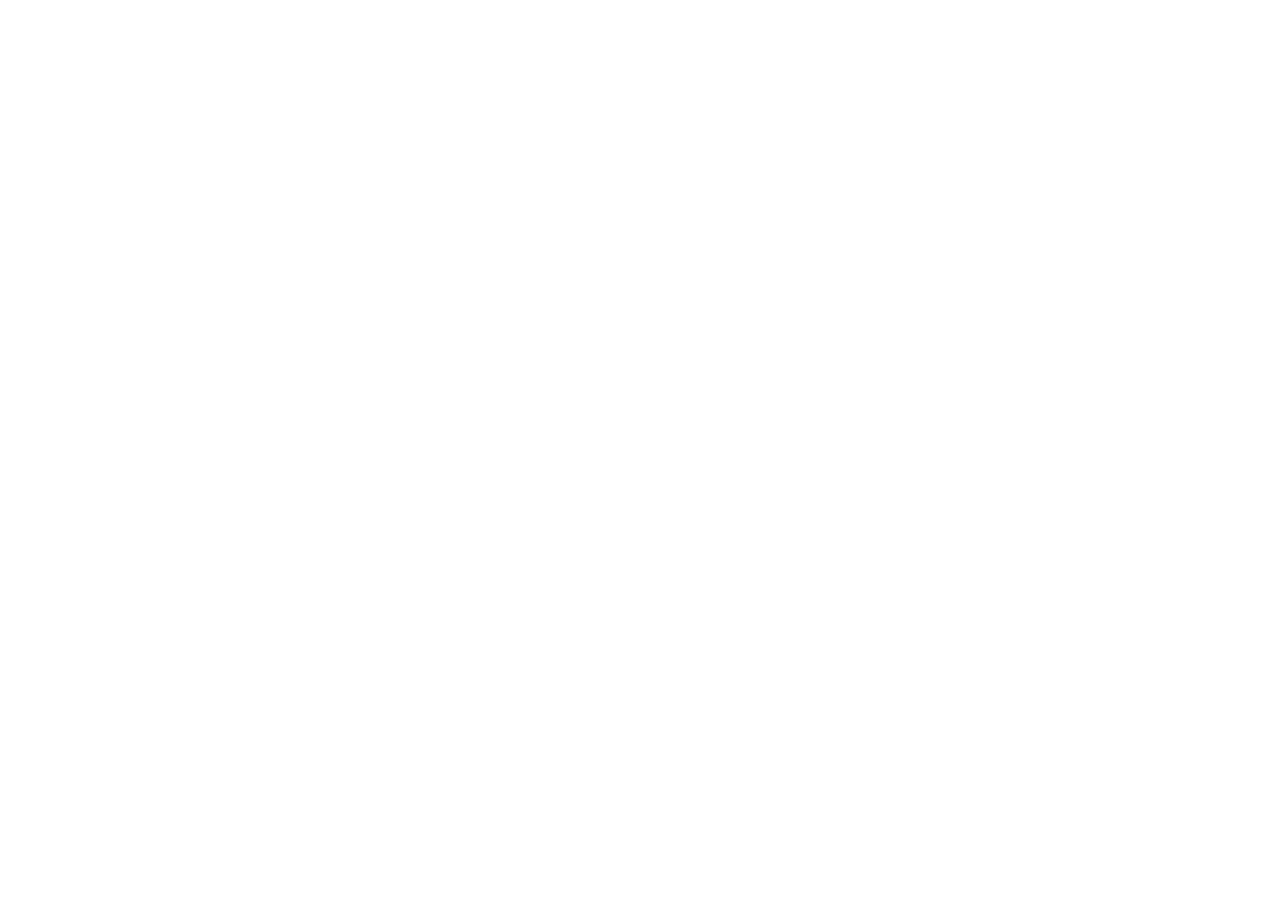
==== index.html @ 20aaddd3 "Create index.html" ====
<!DOCTYPE html>
<html lang="en">
<head>
    <meta charset="UTF-8">
    <meta name="viewport" content="width=device-width, initial-scale=1.0">
    <title>Project</title>
</head>
<body>
    
</body>
</html>
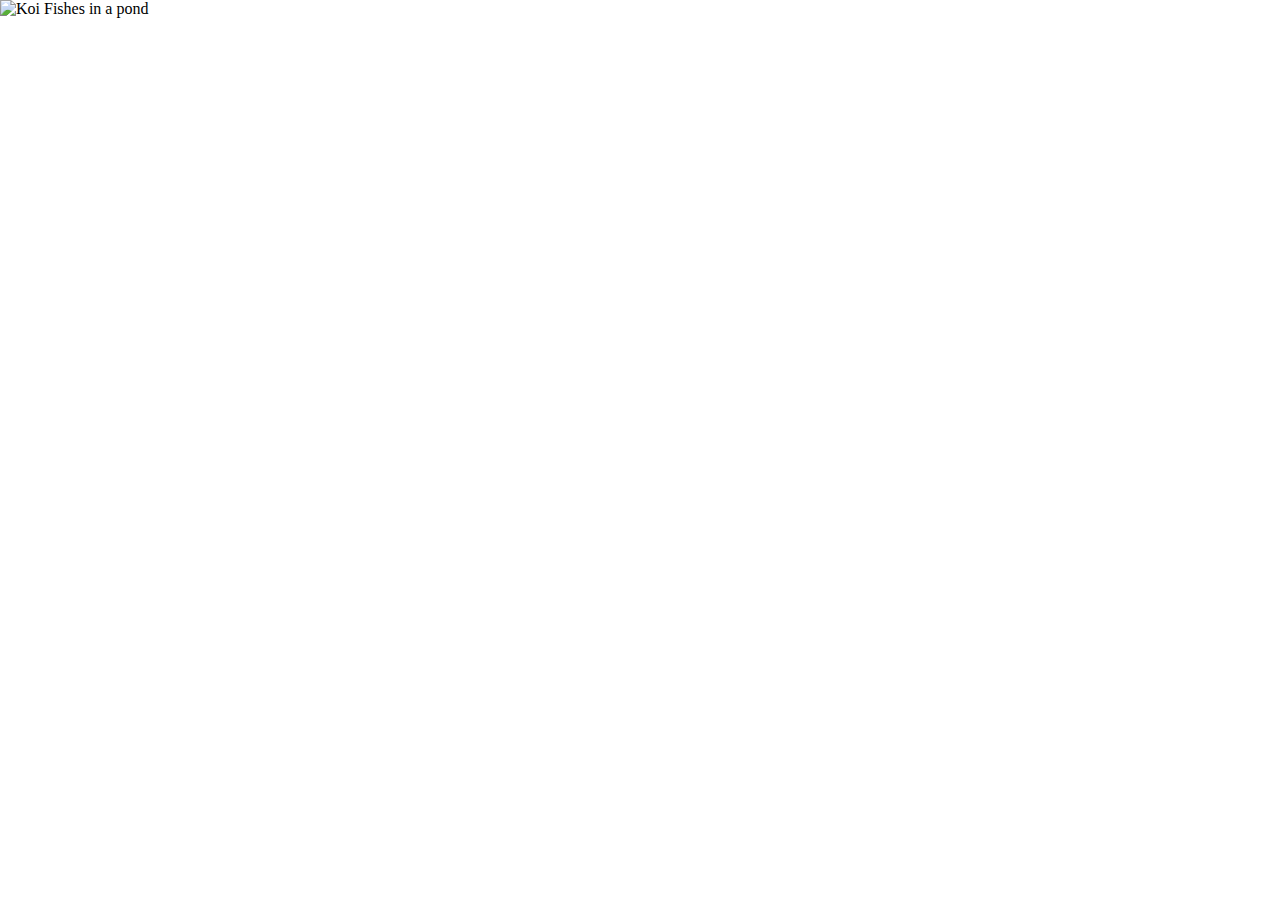
==== commit 254453c8: "Added photos and also added more to index" ====
--- a/index.html
+++ b/index.html
@@ -3,9 +3,10 @@
 <head>
     <meta charset="UTF-8">
     <meta name="viewport" content="width=device-width, initial-scale=1.0">
+    <link rel="stylesheet" href="style.css">
     <title>Project</title>
 </head>
 <body>
-    
+    <img id="Koi" src="Koi_Fishes.jpg" alt="Koi Fishes in a pond">
 </body>
 </html>--- a/style.css
+++ b/style.css
@@ -0,0 +1,9 @@
+body {
+    margin: 0%;
+}
+
+#Koi {
+    display: flex;
+    width: 100%;
+    height: 50vh;
+}
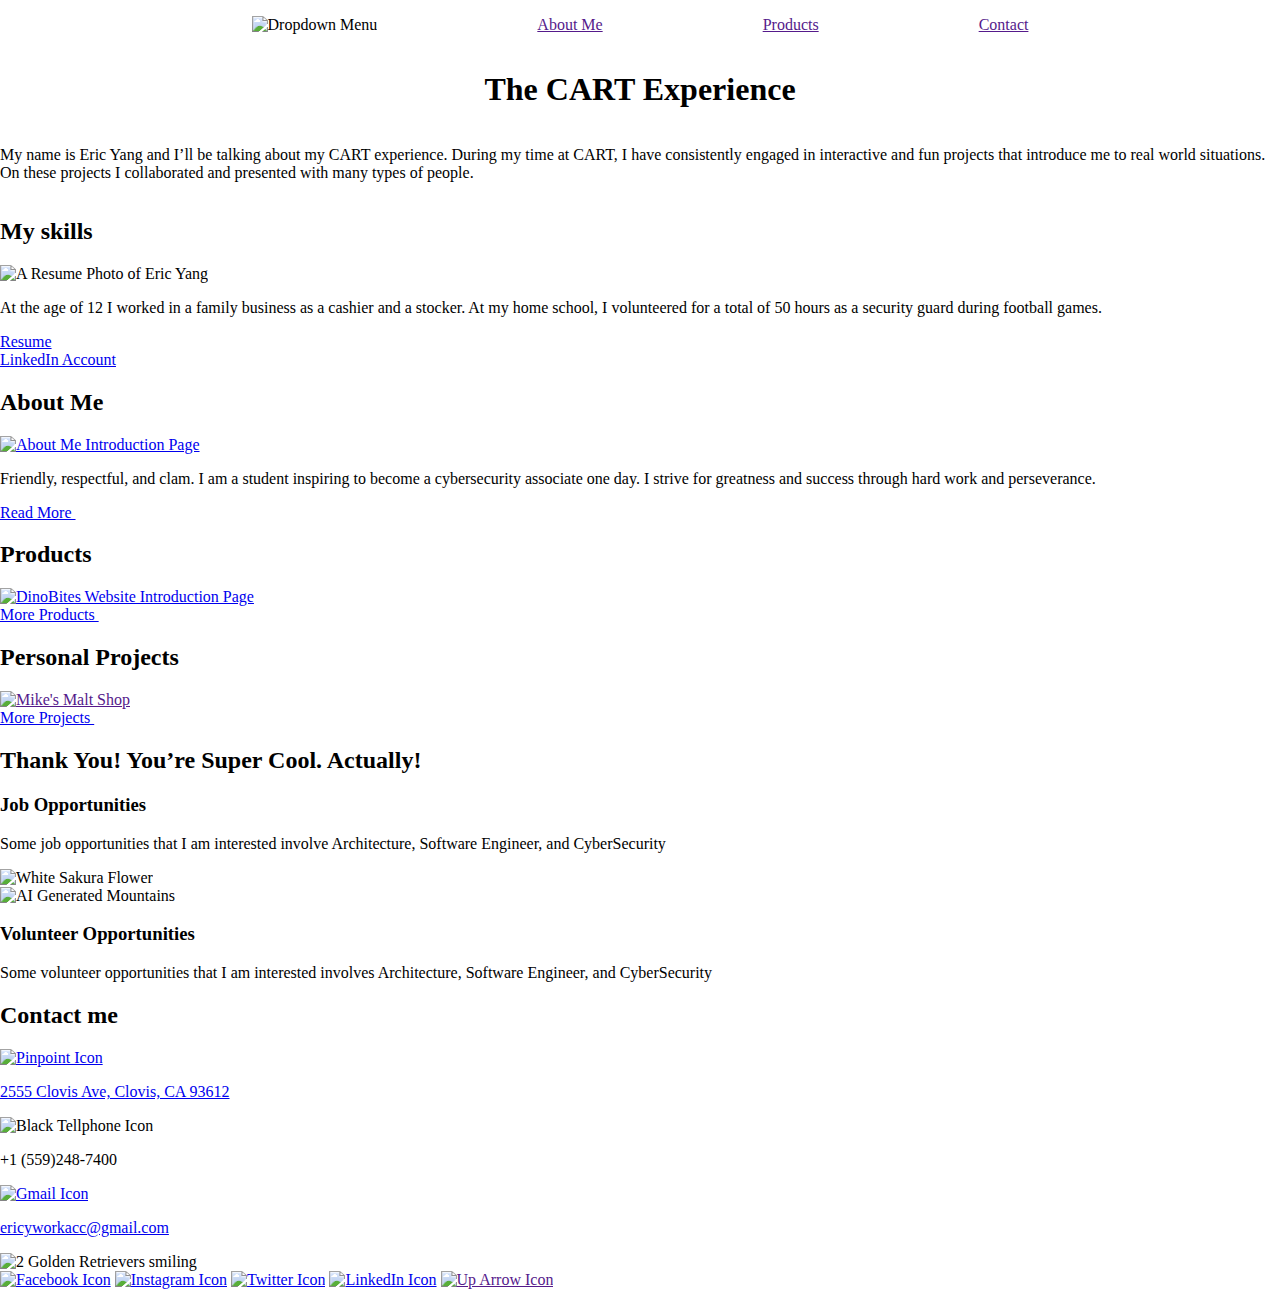
==== commit 4c9eae8b: "Added css and finished a dropdown button. Took 1 hour to make." ====
--- a/index.html
+++ b/index.html
@@ -1,12 +1,171 @@
 <!DOCTYPE html>
 <html lang="en">
+
 <head>
     <meta charset="UTF-8">
     <meta name="viewport" content="width=device-width, initial-scale=1.0">
     <link rel="stylesheet" href="style.css">
+    <link rel="stylesheet" href="https://cdn.jsdelivr.net/npm/remixicon@4.2.0/fonts/remixicon.css"/>
+    <script src="script.js"></script>
     <title>Project</title>
 </head>
+
 <body>
-    <img id="Koi" src="Koi_Fishes.jpg" alt="Koi Fishes in a pond">
+    <header>
+        <div class="dropdown" data-dropdown>
+            <img src="/Icons/dropdown_Menu.png" alt="Dropdown Menu" class="link" data-dropdown-button>
+            <div class="dropdown-menu information-grid">
+                <div class="dropdown-links">
+                    <a href="" class="link">Home</a>
+                    <a href="" class="link">My Skills</a>
+                    <a href="" class="link">About Me</a>
+                </div>
+            </div>
+        </div>
+        <a href="">
+            <div>About Me</div>
+        </a>
+        <a href="">
+            <div>Products</div>
+        </a>
+        <a href="">
+            <div>Contact</div>
+        </a>
+    </header>
+
+    <div class="header_cont">
+        <h1>The CART Experience</h1>
+        <p>
+            My name is Eric Yang and I’ll be talking about my CART experience. During my time at CART, I have
+            consistently engaged in interactive and fun projects that introduce me to real world situations. On these
+            projects I collaborated and presented with many types of people.
+        </p>
+    </div>
+
+    <section>
+        <h2>My skills</h2>
+        <img src="/Animals-Humans/Resume_Photo.jpg" alt="A Resume Photo of Eric Yang" width="100px" height="100px">
+        <p>
+            At the age of 12 I worked in a family business as a cashier and a stocker. At my home school, I
+            volunteered for a total of 50 hours as a security guard during football games.
+        </p>
+
+        <section>
+            <a target="_blank"
+                href="https://drive.google.com/file/d/149xMCwu9thm1Z3ewjogMLZ5PHKCFHGM2/view?usp=drive_link">
+                <div>Resume</div>
+            </a>
+            <a target="_blank" href="https://www.linkedin.com/in/eric-yang-professional-pfp/">
+                <div>LinkedIn Account</div>
+            </a>
+        </section>
+
+    </section>
+
+    <section>
+        <h2>About Me</h2>
+        <section>
+            <div><a target="_blank"
+                    href="https://new.express.adobe.com/webpage/design/urn:aaid:sc:VA6C2:948c994b-1474-4337-8d8e-db053a55e06a/preview"><img
+                        src="/Scenery/About_Me_Page.png" alt="About Me Introduction Page" width="100px"></a></div>
+            <p>
+                Friendly, respectful, and clam. I am a student inspiring to become a cybersecurity associate one day. I
+                strive for greatness and success through hard work and perseverance.
+                <a target="_blank"
+                    href="https://new.express.adobe.com/webpage/design/urn:aaid:sc:VA6C2:948c994b-1474-4337-8d8e-db053a55e06a/preview">
+                    <div>Read More <img src="" alt=""></div>
+                </a>
+            </p>
+        </section>
+    </section>
+
+    <section>
+        <h2>Products</h2>
+
+        <section>
+            <div></div>
+            <a target="_blank" href="https://luminous-cat-a747a4.netlify.app/"><img
+                    src="/Scenery/DinoBites_Website_Startup.png" alt="DinoBites Website Introduction Page"
+                    width="100px"></a>
+            <div></div>
+        </section>
+
+        <a target="_blank" href="Products.html">
+            <div>More Products <img src="" alt=""></div>
+        </a>
+    </section>
+
+    <section>
+        <h2>Personal Projects</h2>
+
+        <section>
+            <div></div>
+            <a target="_blank" href=""><img src="/Houses/Mike's_Malt_Shop.png" alt="Mike's Malt Shop"></a>
+            <div></div>
+        </section>
+
+        <a target="_blank" href="Personal_Projects.html">
+            <div>More Projects <img src="" alt=""></div>
+        </a>
+    </section>
+
+    <section>
+        <h2>Thank You! You’re Super Cool. Actually!</h2>
+        <section>
+            <h3>Job Opportunities</h3>
+            <p>
+                Some job opportunities that I am interested involve Architecture, Software Engineer, and CyberSecurity
+            </p>
+            <img src="/Scenery/White_Sakura_Flower.png" alt="White Sakura Flower" width="100px">
+        </section>
+        <section>
+            <img src="/Scenery/Mountains_Resize.png" alt="AI Generated Mountains">
+            <h3>Volunteer Opportunities</h3>
+            <p>
+                Some volunteer opportunities that I am interested involves Architecture, Software Engineer, and
+                CyberSecurity
+            </p>
+        </section>
+    </section>
+
+    <section>
+        <section>
+            <h2>Contact me</h2>
+            <section>
+                <a target="_blank"
+                    href="https://www.google.com/maps/place/The+Center+for+Advanced+Research+and+Technology/@36.8033081,-120.2250546,10z/data=!4m10!1m2!2m1!1sCART!3m6!1s0x80945dbd0d5327d7:0x9923970ee0715d1f!8m2!3d36.8033081!4d-119.6977109!15sCgRDQVJUWgYiBGNhcnSSAQtoaWdoX3NjaG9vbJoBI0NoWkRTVWhOTUc5blMwVkpRMEZuU1VOUlgyOHRTMWRCRUFF4AEA!16zL20vMDVzN3By?entry=ttu"><img
+                        src="/Icons/location.png" alt="Pinpoint Icon"></a>
+                <a target="_blank"
+                    href="https://www.google.com/maps/place/The+Center+for+Advanced+Research+and+Technology/@36.8033081,-120.2250546,10z/data=!4m10!1m2!2m1!1sCART!3m6!1s0x80945dbd0d5327d7:0x9923970ee0715d1f!8m2!3d36.8033081!4d-119.6977109!15sCgRDQVJUWgYiBGNhcnSSAQtoaWdoX3NjaG9vbJoBI0NoWkRTVWhOTUc5blMwVkpRMEZuU1VOUlgyOHRTMWRCRUFF4AEA!16zL20vMDVzN3By?entry=ttu">
+                    <p>2555 Clovis Ave, Clovis, CA 93612</p>
+                </a>
+            </section>
+            <section>
+                <img src="/Icons/call-black-auricular-interface-symbol.png" alt="Black Tellphone Icon">
+                <p>+1 (559)248-7400</p>
+            </section>
+            <section>
+                <a href="mailto:ericyworkacc@gmail.com"><img src="/Icons/gmail.png" alt="Gmail Icon"></a>
+                <a href="mailto:ericyworkacc@gmail.com">
+                    <p>ericyworkacc@gmail.com</p>
+                </a>
+            </section>
+        </section>
+
+        <section>
+            <img src="/Animals-Humans/Golden Retrievers.png" alt="2 Golden Retrievers smiling">
+        </section>
+    </section>
+
+    <footer>
+        <a target="_blank" href="https://www.facebook.com/"><img src="Icons/facebook.png" alt="Facebook Icon"></a>
+        <a target="_blank" href="https://www.instagram.com/"><img src="Icons/instagram.png" alt="Instagram Icon"></a>
+        <a target="_blank" href="https://twitter.com/?lang=en"><img src="Icons/twitter.png" alt="Twitter Icon"></a>
+        <a target="_blank" href="https://www.linkedin.com/in/eric-yang-professional-pfp/"><img src="Icons/linkedin.png"
+                alt="LinkedIn Icon"></a>
+        <a href=""><img src="Icons/up-arrow.png" alt="Up Arrow Icon"></a>
+    </footer>
+
 </body>
+
 </html>--- a/style.css
+++ b/style.css
@@ -2,8 +2,64 @@
     margin: 0%;
 }
 
-#Koi {
+header {
     display: flex;
-    width: 100%;
-    height: 50vh;
+    align-items: center;
+    padding: 1rem;
+    justify-content: center;
+    gap: 10rem;
 }
+
+.link {
+    background: none;
+    border: none;
+    text-decoration: none;
+    color: black;
+    cursor: pointer;
+}
+
+.dropdown.active > .link,
+.link:hover {
+    color: black;
+}
+
+.dropdown {
+    position: relative;
+}
+
+.dropdown-menu {
+    position: absolute;
+    left: 0;
+    top: calc(100% + .25rem);
+    background-color: white;
+    padding: .75rem;
+    border-radius: .25rem;
+    box-shadow: 0 2px 5px 0 rgb(0, 0, .1);
+    opacity: 0;
+    transition: opacity 150ms ease-in-out;
+}
+
+.dropdown.active > .link + .dropdown-menu {
+    opacity: 1;
+    transform: translateY(0);
+    pointer-events: auto;
+}
+
+.information-grid {
+    display: grid;
+    grid-template-columns: repeat(2, max-content);
+    gap: 2rem;
+}
+
+.dropdown-links {
+    display: flex;
+    flex-direction: column;
+    gap: .25rem;
+}
+
+.header_cont {
+    display: flex;
+    justify-content: center;
+    align-items: center;
+    flex-direction: column;
+}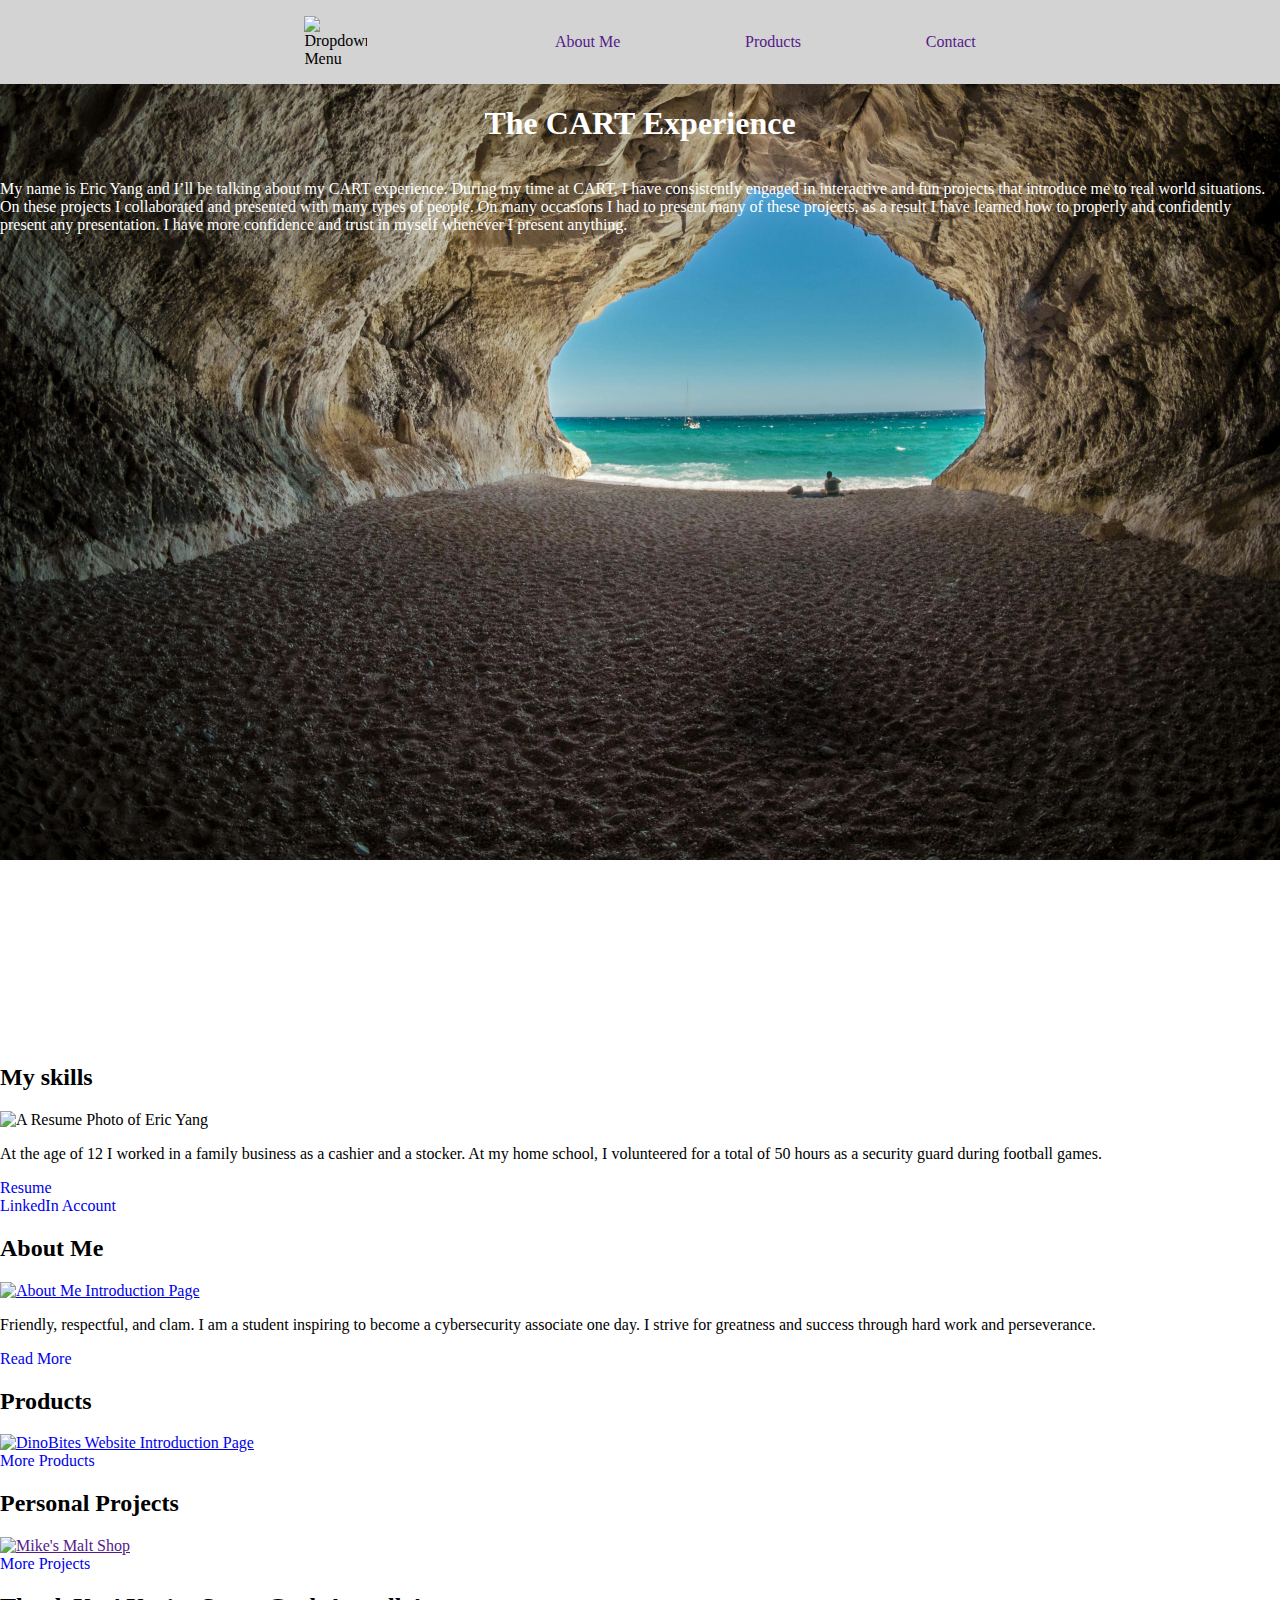
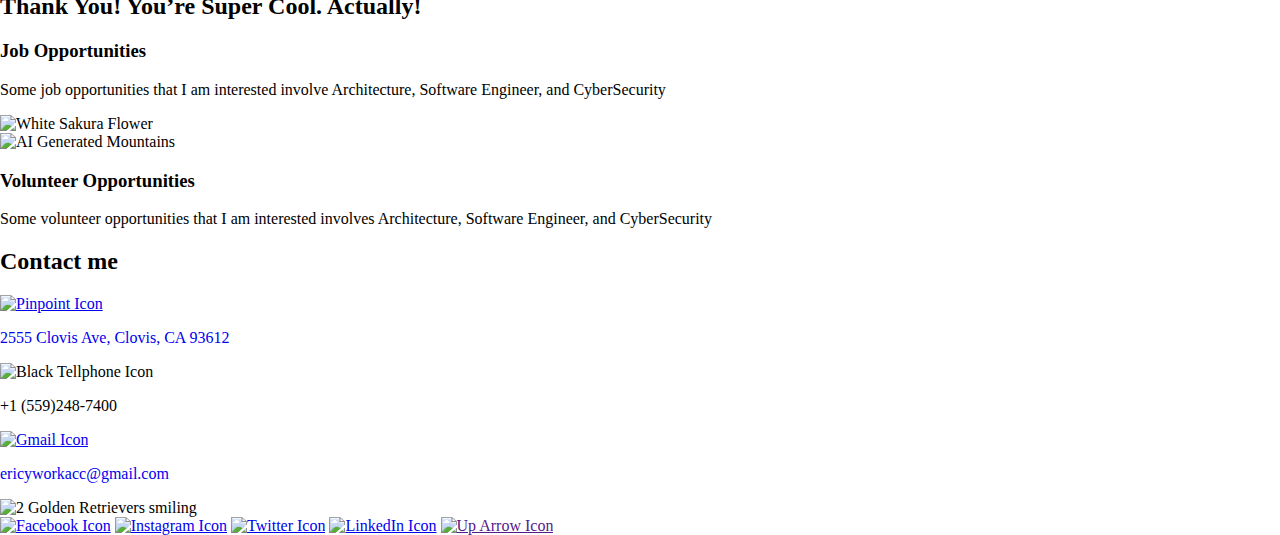
==== commit d33e90b0: "Add more CSS and made a background photo to make introduction more presentable" ====
--- a/index.html
+++ b/index.html
@@ -5,7 +5,7 @@
     <meta charset="UTF-8">
     <meta name="viewport" content="width=device-width, initial-scale=1.0">
     <link rel="stylesheet" href="style.css">
-    <link rel="stylesheet" href="https://cdn.jsdelivr.net/npm/remixicon@4.2.0/fonts/remixicon.css"/>
+    <link rel="stylesheet" href="https://cdn.jsdelivr.net/npm/remixicon@4.2.0/fonts/remixicon.css" />
     <script src="script.js"></script>
     <title>Project</title>
 </head>
@@ -13,7 +13,7 @@
 <body>
     <header>
         <div class="dropdown" data-dropdown>
-            <img src="/Icons/dropdown_Menu.png" alt="Dropdown Menu" class="link" data-dropdown-button>
+            <img src="/Icons/dropdown_Menu.png" alt="Dropdown Menu" class="link resize" data-dropdown-button>
             <div class="dropdown-menu information-grid">
                 <div class="dropdown-links">
                     <a href="" class="link">Home</a>
@@ -22,25 +22,27 @@
                 </div>
             </div>
         </div>
-        <a href="">
+        <a href="" class="Txt_none">
             <div>About Me</div>
         </a>
-        <a href="">
+        <a href="" class="Txt_none">
             <div>Products</div>
         </a>
-        <a href="">
+        <a href="" class="Txt_none">
             <div>Contact</div>
         </a>
     </header>
 
-    <div class="header_cont">
+    <section class="header_cont">
         <h1>The CART Experience</h1>
         <p>
             My name is Eric Yang and I’ll be talking about my CART experience. During my time at CART, I have
             consistently engaged in interactive and fun projects that introduce me to real world situations. On these
-            projects I collaborated and presented with many types of people.
+            projects I collaborated and presented with many types of people. On many occasions I had to present many of
+            these projects, as a result I have learned how to properly and confidently present any presentation. I have
+            more confidence and trust in myself whenever I present anything.
         </p>
-    </div>
+    </section>
 
     <section>
         <h2>My skills</h2>
@@ -52,10 +54,11 @@
 
         <section>
             <a target="_blank"
-                href="https://drive.google.com/file/d/149xMCwu9thm1Z3ewjogMLZ5PHKCFHGM2/view?usp=drive_link">
+                href="https://drive.google.com/file/d/149xMCwu9thm1Z3ewjogMLZ5PHKCFHGM2/view?usp=drive_link"
+                class="Txt_none">
                 <div>Resume</div>
             </a>
-            <a target="_blank" href="https://www.linkedin.com/in/eric-yang-professional-pfp/">
+            <a target="_blank" href="https://www.linkedin.com/in/eric-yang-professional-pfp/" class="Txt_none">
                 <div>LinkedIn Account</div>
             </a>
         </section>
@@ -66,13 +69,14 @@
         <h2>About Me</h2>
         <section>
             <div><a target="_blank"
-                    href="https://new.express.adobe.com/webpage/design/urn:aaid:sc:VA6C2:948c994b-1474-4337-8d8e-db053a55e06a/preview"><img
-                        src="/Scenery/About_Me_Page.png" alt="About Me Introduction Page" width="100px"></a></div>
+                    href="https://new.express.adobe.com/webpage/design/urn:aaid:sc:VA6C2:948c994b-1474-4337-8d8e-db053a55e06a/preview">
+                    <img src="/Scenery/About_Me_Page.png" alt="About Me Introduction Page" width="100px"></a></div>
             <p>
                 Friendly, respectful, and clam. I am a student inspiring to become a cybersecurity associate one day. I
                 strive for greatness and success through hard work and perseverance.
                 <a target="_blank"
-                    href="https://new.express.adobe.com/webpage/design/urn:aaid:sc:VA6C2:948c994b-1474-4337-8d8e-db053a55e06a/preview">
+                    href="https://new.express.adobe.com/webpage/design/urn:aaid:sc:VA6C2:948c994b-1474-4337-8d8e-db053a55e06a/preview"
+                    class="Txt_none">
                     <div>Read More <img src="" alt=""></div>
                 </a>
             </p>
@@ -90,7 +94,7 @@
             <div></div>
         </section>
 
-        <a target="_blank" href="Products.html">
+        <a target="_blank" href="Products.html" class="Txt_none">
             <div>More Products <img src="" alt=""></div>
         </a>
     </section>
@@ -104,7 +108,7 @@
             <div></div>
         </section>
 
-        <a target="_blank" href="Personal_Projects.html">
+        <a target="_blank" href="Personal_Projects.html" class="Txt_none">
             <div>More Projects <img src="" alt=""></div>
         </a>
     </section>
@@ -133,20 +137,27 @@
             <h2>Contact me</h2>
             <section>
                 <a target="_blank"
-                    href="https://www.google.com/maps/place/The+Center+for+Advanced+Research+and+Technology/@36.8033081,-120.2250546,10z/data=!4m10!1m2!2m1!1sCART!3m6!1s0x80945dbd0d5327d7:0x9923970ee0715d1f!8m2!3d36.8033081!4d-119.6977109!15sCgRDQVJUWgYiBGNhcnSSAQtoaWdoX3NjaG9vbJoBI0NoWkRTVWhOTUc5blMwVkpRMEZuU1VOUlgyOHRTMWRCRUFF4AEA!16zL20vMDVzN3By?entry=ttu"><img
-                        src="/Icons/location.png" alt="Pinpoint Icon"></a>
+                    href="https://www.google.com/maps/place/The+Center+for+Advanced+Research+and+Technology/@36.8033081,-120.2250546,10z/data=!4m10!1m2!2m1!1sCART!3m6!1s0x80945dbd0d5327d7:0x9923970ee0715d1f!8m2!3d36.8033081!4d-119.6977109!15sCgRDQVJUWgYiBGNhcnSSAQtoaWdoX3NjaG9vbJoBI0NoWkRTVWhOTUc5blMwVkpRMEZuU1VOUlgyOHRTMWRCRUFF4AEA!16zL20vMDVzN3By?entry=ttu">
+                    <img src="/Icons/location.png" alt="Pinpoint Icon">
+                </a>
                 <a target="_blank"
-                    href="https://www.google.com/maps/place/The+Center+for+Advanced+Research+and+Technology/@36.8033081,-120.2250546,10z/data=!4m10!1m2!2m1!1sCART!3m6!1s0x80945dbd0d5327d7:0x9923970ee0715d1f!8m2!3d36.8033081!4d-119.6977109!15sCgRDQVJUWgYiBGNhcnSSAQtoaWdoX3NjaG9vbJoBI0NoWkRTVWhOTUc5blMwVkpRMEZuU1VOUlgyOHRTMWRCRUFF4AEA!16zL20vMDVzN3By?entry=ttu">
+                    href="https://www.google.com/maps/place/The+Center+for+Advanced+Research+and+Technology/@36.8033081,-120.2250546,10z/data=!4m10!1m2!2m1!1sCART!3m6!1s0x80945dbd0d5327d7:0x9923970ee0715d1f!8m2!3d36.8033081!4d-119.6977109!15sCgRDQVJUWgYiBGNhcnSSAQtoaWdoX3NjaG9vbJoBI0NoWkRTVWhOTUc5blMwVkpRMEZuU1VOUlgyOHRTMWRCRUFF4AEA!16zL20vMDVzN3By?entry=ttu"
+                    class="Txt_none">
                     <p>2555 Clovis Ave, Clovis, CA 93612</p>
                 </a>
             </section>
+
             <section>
                 <img src="/Icons/call-black-auricular-interface-symbol.png" alt="Black Tellphone Icon">
                 <p>+1 (559)248-7400</p>
             </section>
+
             <section>
-                <a href="mailto:ericyworkacc@gmail.com"><img src="/Icons/gmail.png" alt="Gmail Icon"></a>
                 <a href="mailto:ericyworkacc@gmail.com">
+                    <img src="/Icons/gmail.png" alt="Gmail Icon">
+                </a>
+
+                <a href="mailto:ericyworkacc@gmail.com" class="Txt_none">
                     <p>ericyworkacc@gmail.com</p>
                 </a>
             </section>
--- a/style.css
+++ b/style.css
@@ -7,7 +7,13 @@
     align-items: center;
     padding: 1rem;
     justify-content: center;
-    gap: 10rem;
+    gap: 10%;
+    background-color: lightgrey;
+}
+
+.resize {
+    display: flex;
+    width: 50%;
 }
 
 .link {
@@ -18,9 +24,15 @@
     cursor: pointer;
 }
 
+.Txt_none {
+    display: flex;
+    text-decoration: none;
+}
+
 .dropdown.active > .link,
 .link:hover {
-    color: black;
+    color: blue;
+    text-decoration: underline;
 }
 
 .dropdown {
@@ -59,7 +71,20 @@
 
 .header_cont {
     display: flex;
-    justify-content: center;
+    color: white;
     align-items: center;
     flex-direction: column;
+    background-image: url(/Scenery/pexels-pixabay-163872.jpg);
+    background-size: cover;
+    background-attachment: fixed;
+    background-repeat: no-repeat;
+    background-position-y: -100px;
+    width: 800rem;
+    max-width: 100%;
+    height: 60rem;
+}
+
+.header_cont > p {
+    display: flex;
+    justify-content: space-around;
 }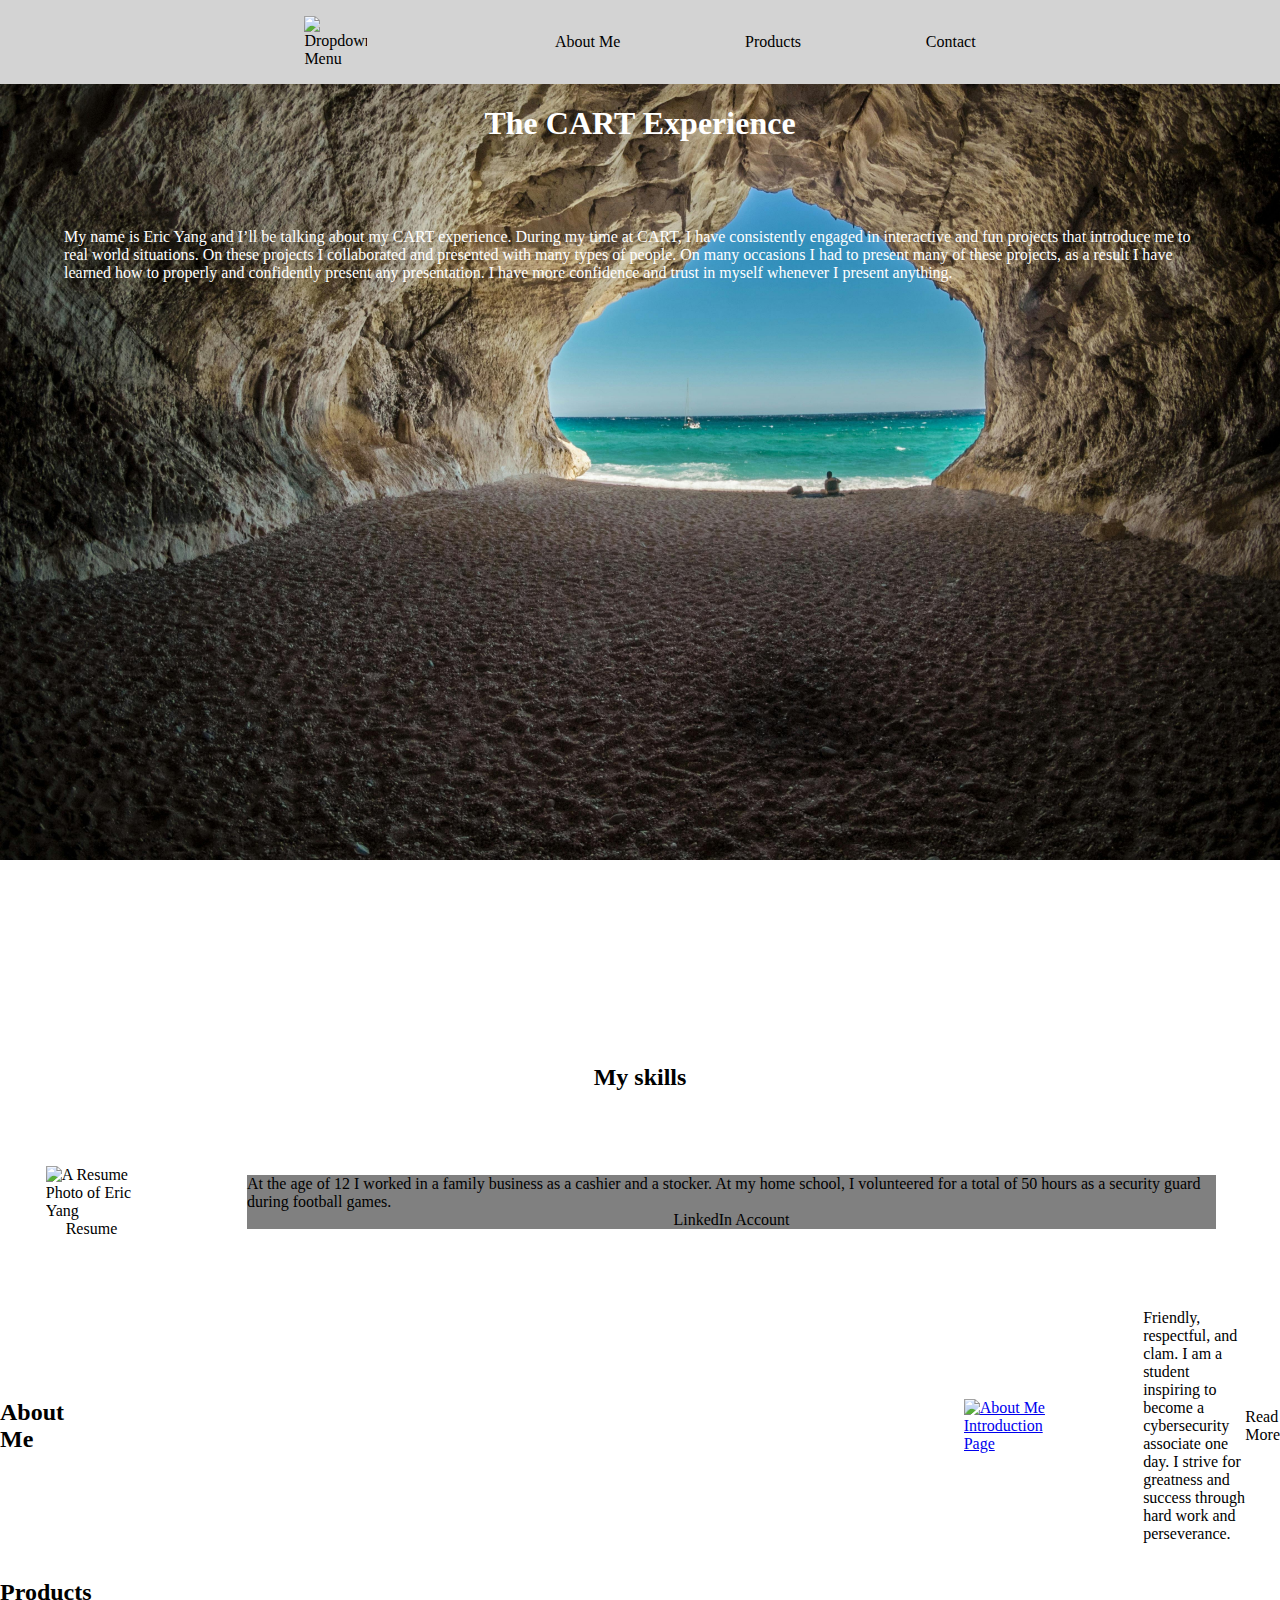
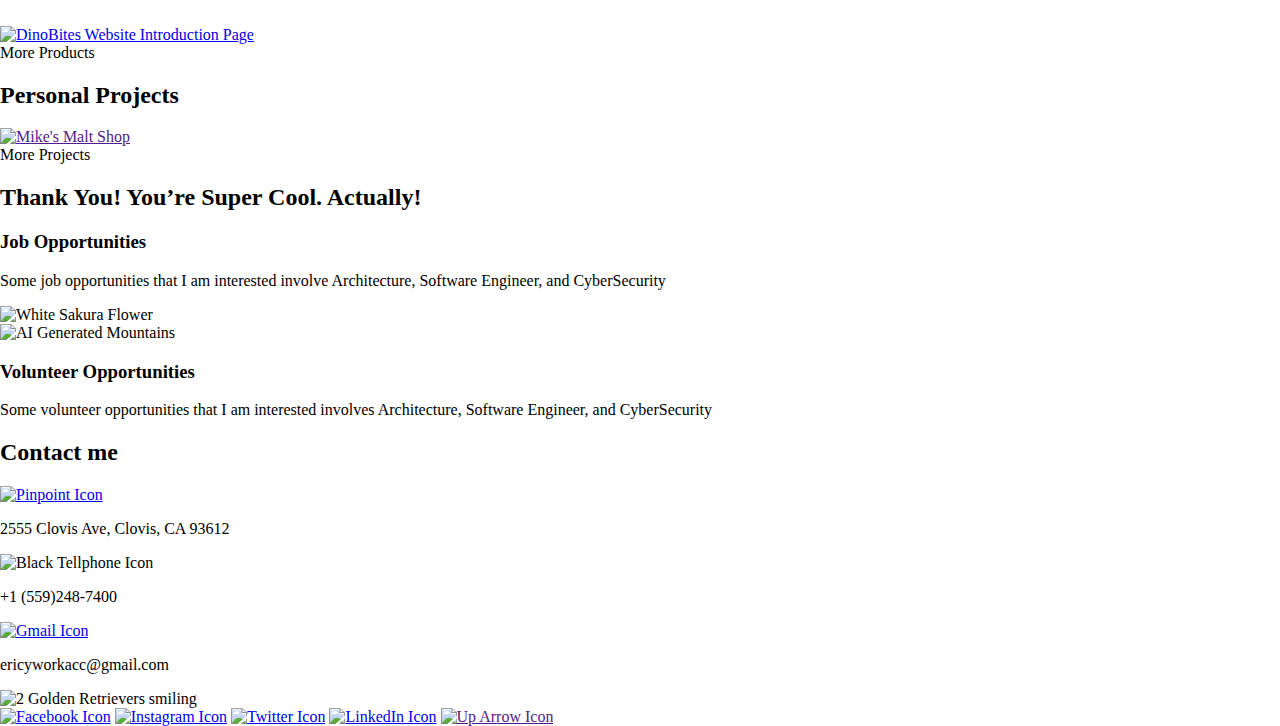
==== commit 40969ca8: "Added a bunch of css to style website" ====
--- a/index.html
+++ b/index.html
@@ -44,20 +44,26 @@
         </p>
     </section>
 
-    <section>
+    <section class="centered">
         <h2>My skills</h2>
-        <img src="/Animals-Humans/Resume_Photo.jpg" alt="A Resume Photo of Eric Yang" width="100px" height="100px">
-        <p>
-            At the age of 12 I worked in a family business as a cashier and a stocker. At my home school, I
-            volunteered for a total of 50 hours as a security guard during football games.
-        </p>
+    </section>
 
-        <section>
+    <section class="skills_organize">
+        <section class="resume_link">
+            <img class="resize" src="/Animals-Humans/Resume_Photo.jpg" alt="A Resume Photo of Eric Yang">
             <a target="_blank"
                 href="https://drive.google.com/file/d/149xMCwu9thm1Z3ewjogMLZ5PHKCFHGM2/view?usp=drive_link"
                 class="Txt_none">
                 <div>Resume</div>
             </a>
+        </section>
+
+        <section class="Resume_txt">
+            <div></div>
+            <div>
+                At the age of 12 I worked in a family business as a cashier and a stocker. At my home school, I
+                volunteered for a total of 50 hours as a security guard during football games.
+            </div>
             <a target="_blank" href="https://www.linkedin.com/in/eric-yang-professional-pfp/" class="Txt_none">
                 <div>LinkedIn Account</div>
             </a>
@@ -65,12 +71,15 @@
 
     </section>
 
-    <section>
-        <h2>About Me</h2>
-        <section>
-            <div><a target="_blank"
-                    href="https://new.express.adobe.com/webpage/design/urn:aaid:sc:VA6C2:948c994b-1474-4337-8d8e-db053a55e06a/preview">
-                    <img src="/Scenery/About_Me_Page.png" alt="About Me Introduction Page" width="100px"></a></div>
+    <section class="about_me">
+        <h2 class="centered">About Me</h2>
+        <section class="centered">
+            <div class="gray_box"></div>
+            <a target="_blank"
+                href="https://new.express.adobe.com/webpage/design/urn:aaid:sc:VA6C2:948c994b-1474-4337-8d8e-db053a55e06a/preview">
+                <img class="resize" src="/Scenery/About_Me_Page.png" alt="About Me Introduction Page"></a>
+        </section>
+        <section class="centered">
             <p>
                 Friendly, respectful, and clam. I am a student inspiring to become a cybersecurity associate one day. I
                 strive for greatness and success through hard work and perseverance.
--- a/style.css
+++ b/style.css
@@ -16,17 +16,33 @@
     width: 50%;
 }
 
+.centered {
+    display: flex;
+    justify-content: center;
+    align-items: center;
+}
+
+.direction_column {
+    display: flex;
+    flex-direction: column;
+}
+
+.Txt_none {
+    display: flex;
+    text-decoration: none;
+    color: black;
+}
+
+.Txt_none:hover {
+    text-decoration: underline;
+}
+
 .link {
     background: none;
     border: none;
     text-decoration: none;
     color: black;
     cursor: pointer;
-}
-
-.Txt_none {
-    display: flex;
-    text-decoration: none;
 }
 
 .dropdown.active > .link,
@@ -85,6 +101,35 @@
 }
 
 .header_cont > p {
+    margin: 5%;
+}
+
+.skills_organize {
     display: flex;
-    justify-content: space-around;
+    justify-content: center;
+    align-items: center;
+}
+
+.resume_link {
+    display: flex;
+    flex-direction: column;
+    align-items: center;
+}
+
+.Resume_txt {
+    display: flex;
+    flex-direction: column;
+    align-items: center;
+    background-color: gray;
+    margin: 5%;
+}
+
+.about_me {
+    display: flex;
+    flex-direction: row;
+}
+
+.gray_box {
+    width: 1000px;
+    height: auto;
 }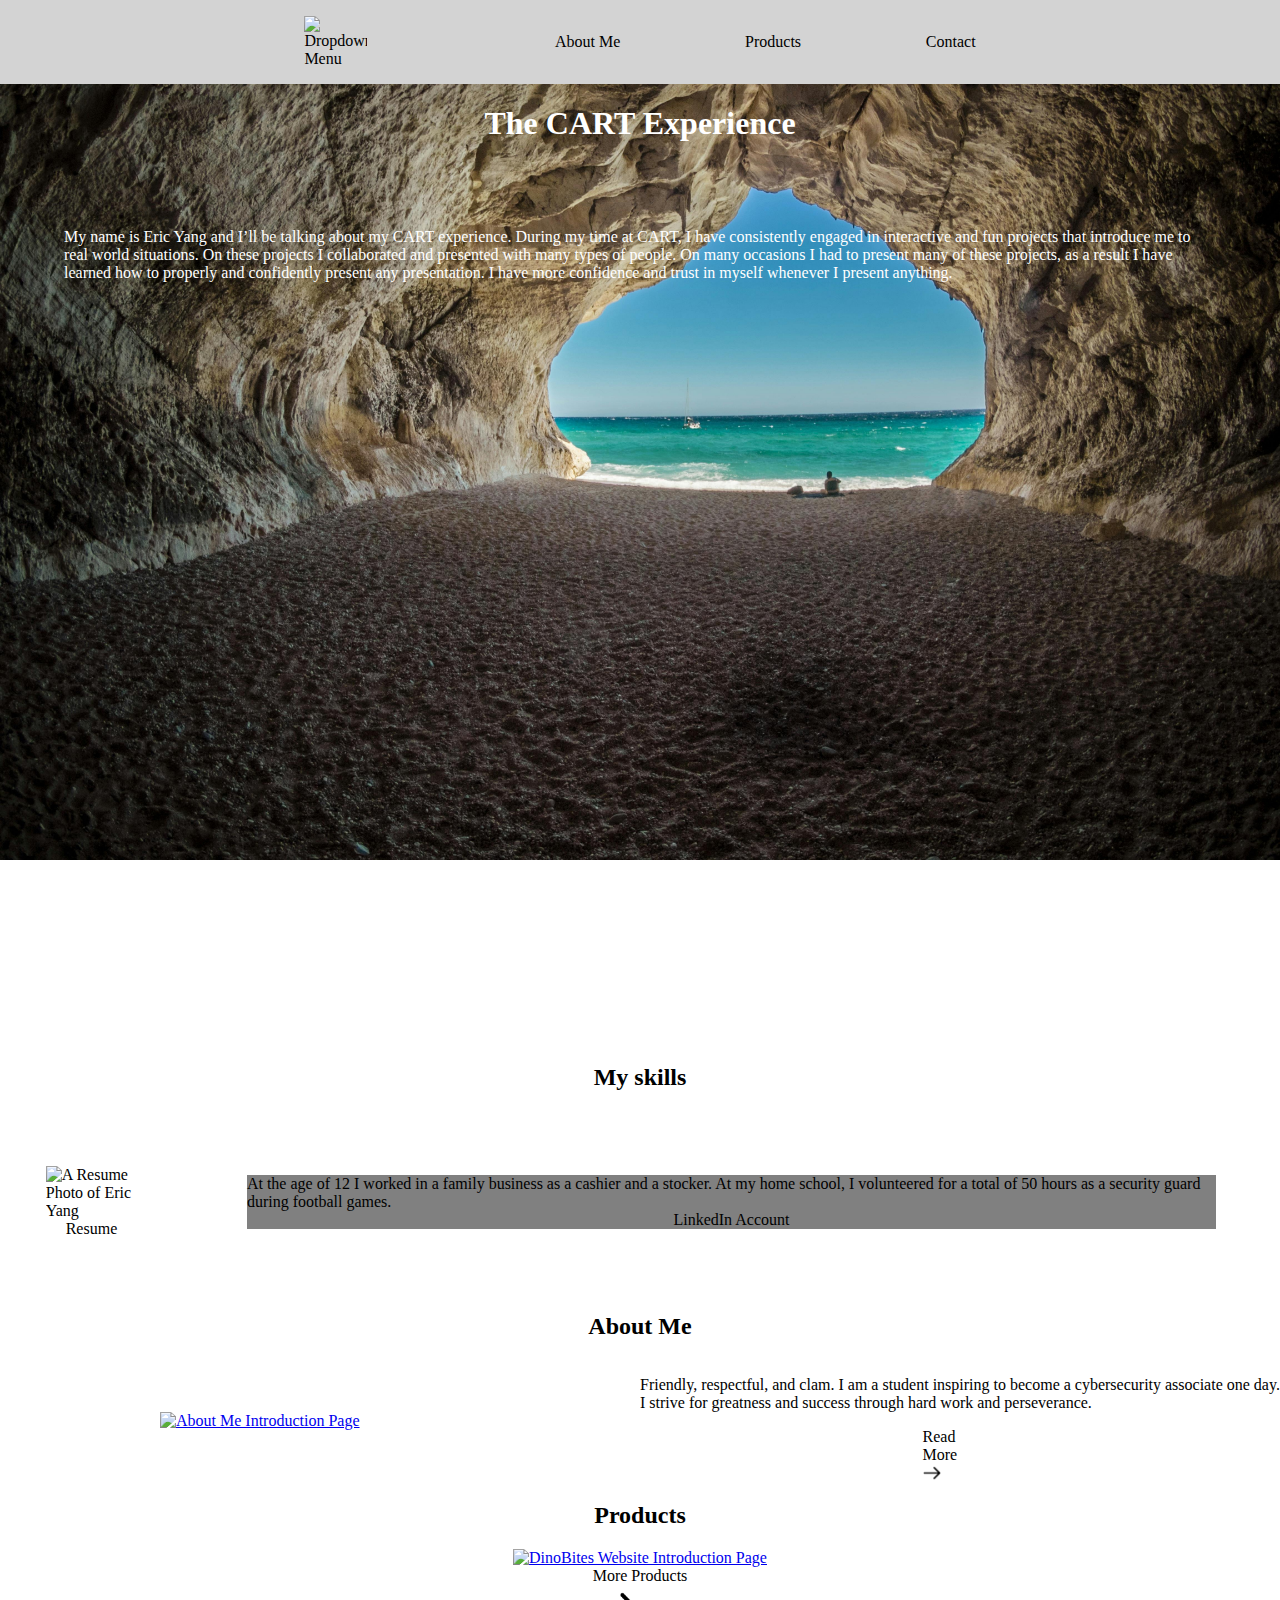
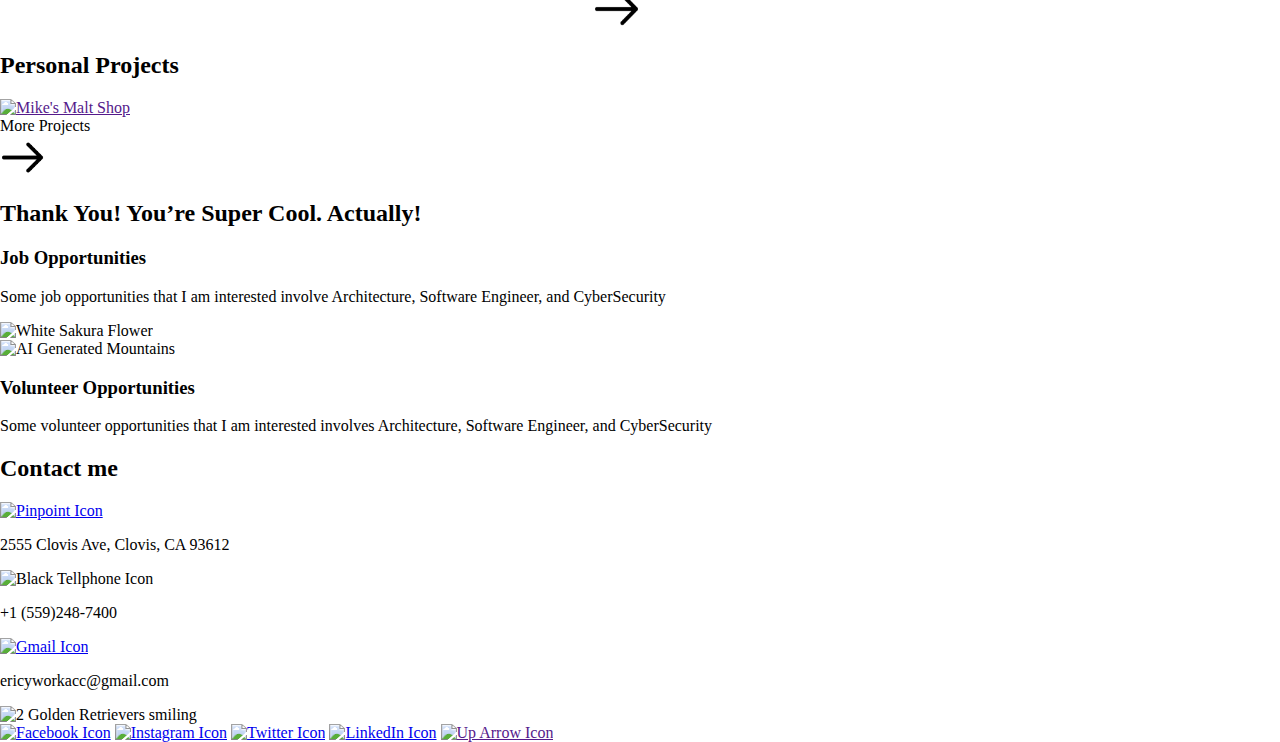
==== commit 00743bd1: "Added a bunch of CSS now half of my website works and functions properly" ====
--- a/index.html
+++ b/index.html
@@ -71,42 +71,55 @@
 
     </section>
 
-    <section class="about_me">
+    <section>
         <h2 class="centered">About Me</h2>
+    </section>
+
+    <section class="about_me_organize">
         <section class="centered">
-            <div class="gray_box"></div>
-            <a target="_blank"
-                href="https://new.express.adobe.com/webpage/design/urn:aaid:sc:VA6C2:948c994b-1474-4337-8d8e-db053a55e06a/preview">
-                <img class="resize" src="/Scenery/About_Me_Page.png" alt="About Me Introduction Page"></a>
-        </section>
-        <section class="centered">
-            <p>
+            <!-- <div class="gray_box"></div> -->
+            <a class="fifty_percent" target="_blank"
+                href="https://new.express.adobe.com/webpage/design/urn:aaid:sc:VA6C2:948c994b-1474-4337-8d8e-db053a55e06a/preview"><img
+                    class="resize_img_links" src="/Scenery/About_Me_Page.png" alt="About Me Introduction Page"></a>
+        </section>
+
+        <sectio class="centered direction_column">
+            <p class="centered_txt">
                 Friendly, respectful, and clam. I am a student inspiring to become a cybersecurity associate one day. I
                 strive for greatness and success through hard work and perseverance.
+            </p>
+            <section class="direction_row">
                 <a target="_blank"
                     href="https://new.express.adobe.com/webpage/design/urn:aaid:sc:VA6C2:948c994b-1474-4337-8d8e-db053a55e06a/preview"
-                    class="Txt_none">
-                    <div>Read More <img src="" alt=""></div>
-                </a>
-            </p>
-        </section>
-    </section>
-
-    <section>
-        <h2>Products</h2>
-
-        <section>
-            <div></div>
-            <a target="_blank" href="https://luminous-cat-a747a4.netlify.app/"><img
-                    src="/Scenery/DinoBites_Website_Startup.png" alt="DinoBites Website Introduction Page"
-                    width="100px"></a>
-            <div></div>
-        </section>
-
-        <a target="_blank" href="Products.html" class="Txt_none">
-            <div>More Products <img src="" alt=""></div>
-        </a>
-    </section>
+                    class="fifty_percent Txt_none gap_filler">
+                    <div>Read More <img class="resize_img_arrow" src="/Icons/next.png" alt="Right Arrow"></div>
+
+                </a>
+            </section>
+    </section>
+
+    </section>
+
+    <section>
+        <h2 class="centered">Products</h2>
+    </section>
+
+    <section class="products_organize">
+        <section>
+            <div></div>
+            <a target="_blank" href="https://luminous-cat-a747a4.netlify.app/">
+                <img src="/Scenery/DinoBites_Website_Startup.png" alt="DinoBites Website Introduction Page">
+            </a>
+            <div></div>
+        </section>
+
+    </section>
+
+    <div class="direction_row centered">
+        <a target="_blank" href="Products.html" class="Txt_none gap_filler">
+            <div>More Products <img class="resize_img_arrow" src="/Icons/next.png" alt="Right Arrow"></div>
+        </a>
+    </div>
 
     <section>
         <h2>Personal Projects</h2>
@@ -118,7 +131,7 @@
         </section>
 
         <a target="_blank" href="Personal_Projects.html" class="Txt_none">
-            <div>More Projects <img src="" alt=""></div>
+            <div>More Projects <img class="resize" src="/Icons/next.png" alt="Right Arrow"></div>
         </a>
     </section>
 
--- a/style.css
+++ b/style.css
@@ -16,15 +16,64 @@
     width: 50%;
 }
 
+.resize_img_links {
+    display: flex;
+    width: 100%;
+}
+
+.resize_img_arrow {
+    display: flex;
+    width: 50%;
+}
+
+.resize_div_button {
+    /* display: flex; */
+    width: 50rem;
+}
+
+.fifty_percent {
+    width: 50%;
+}
+
+.one_hundred_percent {
+    width: 100%;
+}
+
+.gap_filler {
+    display: flex;
+    justify-content: center;
+    gap: 5%;
+    align-items: center;
+}
+
 .centered {
     display: flex;
     justify-content: center;
     align-items: center;
+    width: 100%;
+}
+
+.centered_txt {
+    display: flex;
+    justify-content: center;
+    align-items: center;
+    flex-direction: column;
 }
 
 .direction_column {
     display: flex;
     flex-direction: column;
+}
+
+.direction_row {
+    display: flex;
+    flex-direction: row;
+}
+
+.no_space_around {
+    display: flex;
+    margin: 0%;
+    padding: 0%;
 }
 
 .Txt_none {
@@ -85,7 +134,7 @@
     gap: .25rem;
 }
 
-.header_cont {
+.header_cont { 
     display: flex;
     color: white;
     align-items: center;
@@ -124,12 +173,21 @@
     margin: 5%;
 }
 
-.about_me {
+.about_me_organize {
     display: flex;
     flex-direction: row;
+    justify-content: center;
 }
 
+.products_organize {
+    display: flex;
+    flex-direction: row;
+    justify-content: center;
+    align-items: center;
+}
+/* 
 .gray_box {
     width: 1000px;
     height: auto;
-}+    background-color: black;
+} */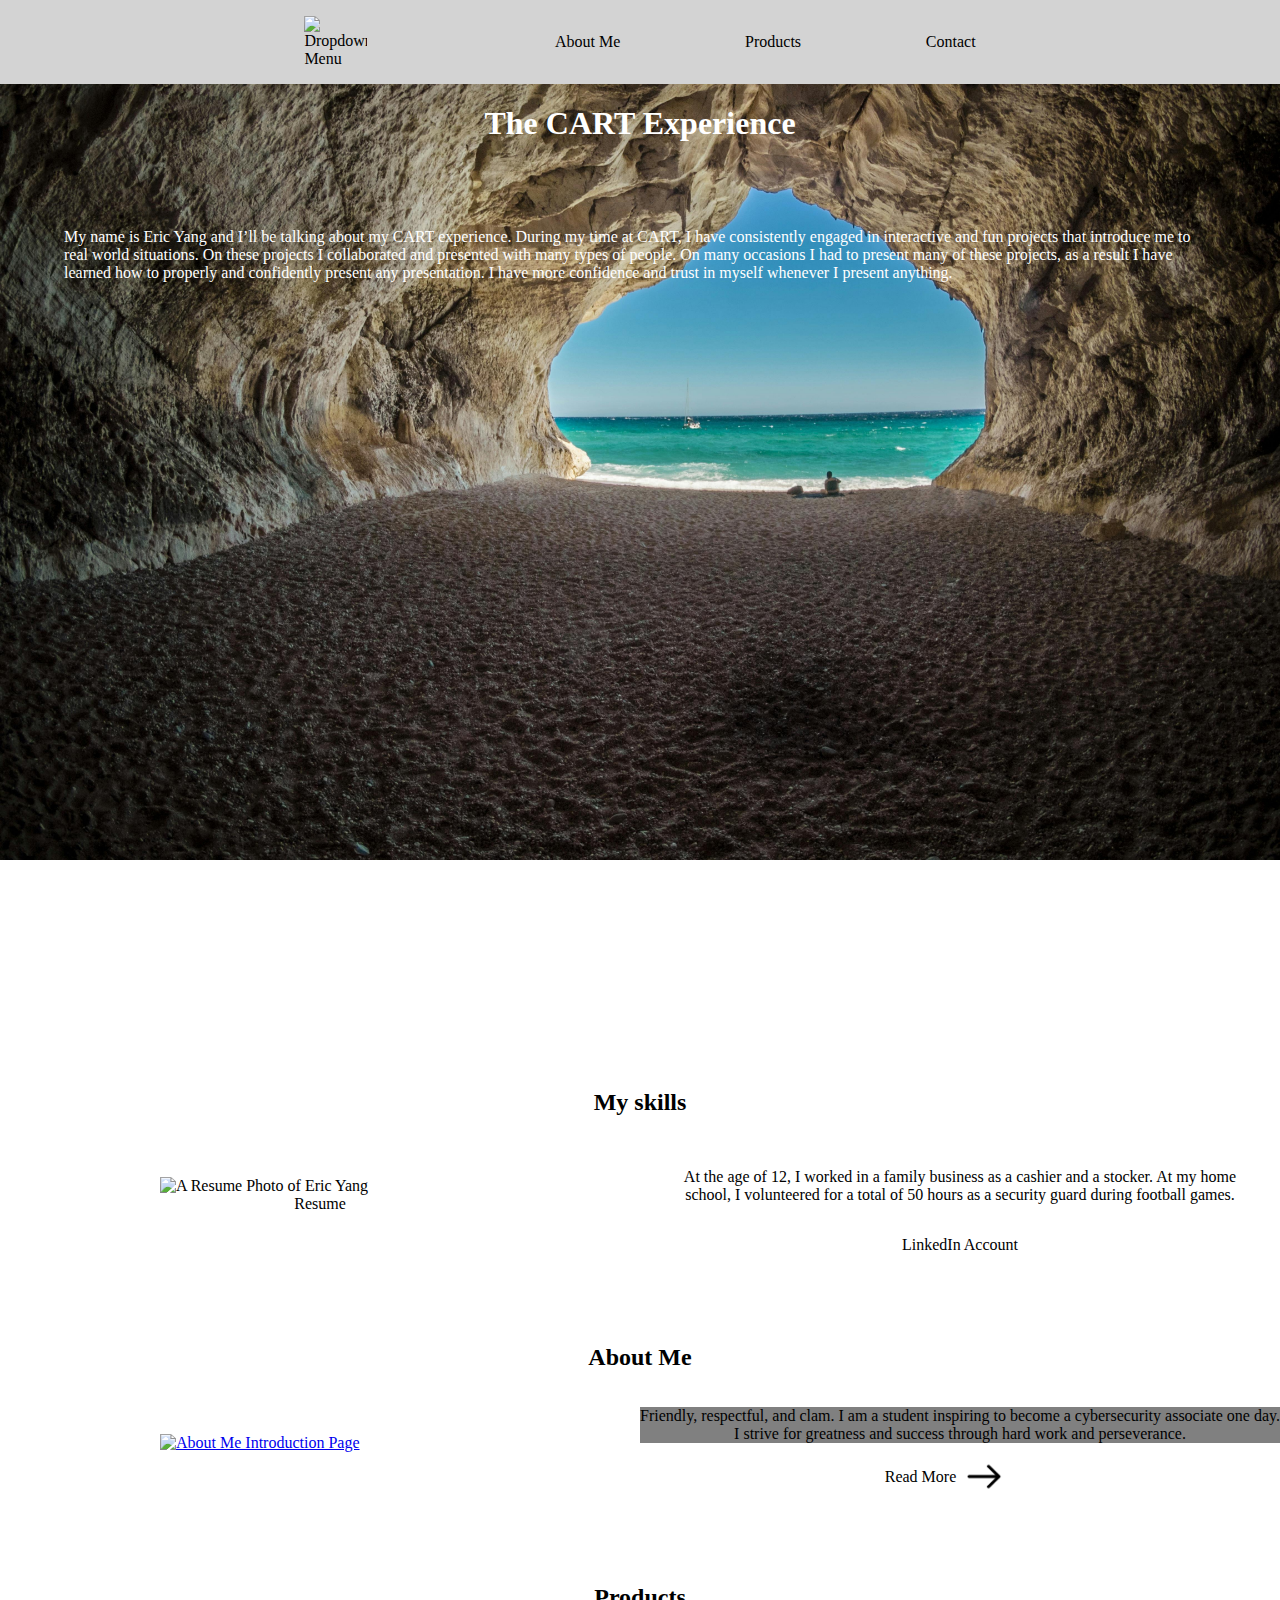
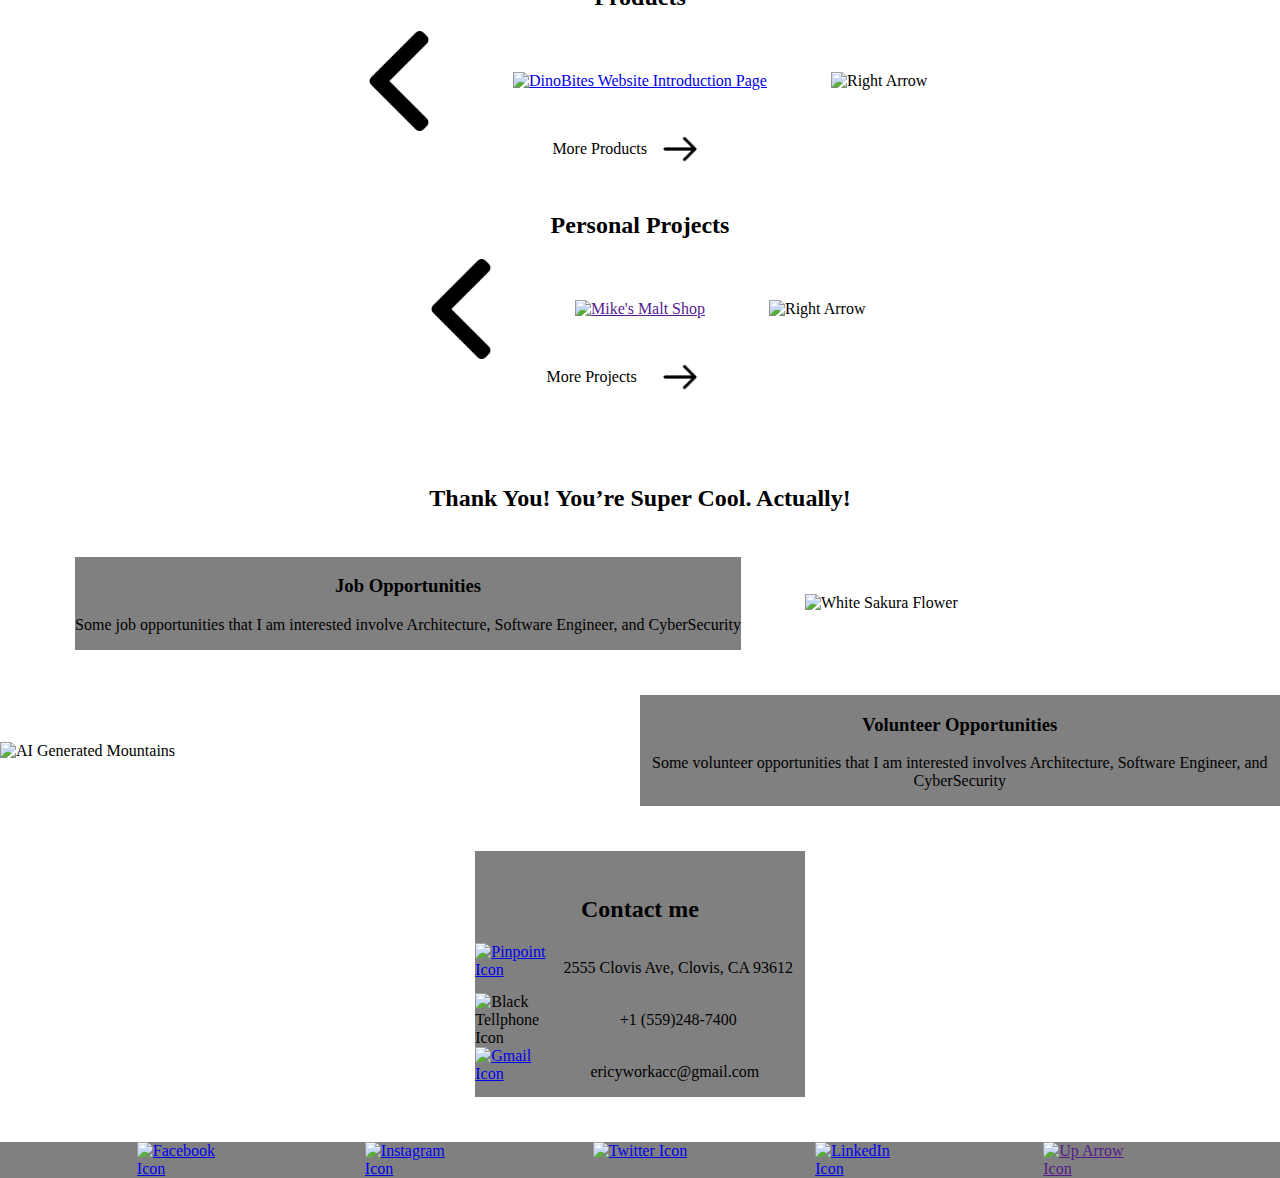
==== commit c71c69bb: "Added a bunch of CSS and now the whole website kind of works. Still need to add some more CSS to mak" ====
--- a/index.html
+++ b/index.html
@@ -44,160 +44,206 @@
         </p>
     </section>
 
+        <section class="centered">
+            <h2>My skills</h2>
+        </section>
+        
     <section class="centered">
-        <h2>My skills</h2>
+
+
+        <section class="skills_organize">
+            <section class="centered direction_column">
+                <img class="resize" src="/Animals-Humans/Resume_Photo.jpg" alt="A Resume Photo of Eric Yang">
+                <a target="_blank"
+                    href="https://drive.google.com/file/d/149xMCwu9thm1Z3ewjogMLZ5PHKCFHGM2/view?usp=drive_link"
+                    class="Txt_none">
+                    <div>Resume</div>
+                </a>
+            </section>
+
+            <section class="direction_column centered">
+                <section class="Resume_txt direction_column txt_center">
+                    <div>
+                        At the age of 12, I worked in a family business as a cashier and a stocker. At my home school, I
+                        volunteered for a total of 50 hours as a security guard during football games.
+                    </div>
+
+                </section>
+                <a target="_blank" href="https://www.linkedin.com/in/eric-yang-professional-pfp/" class="Txt_none">
+                    <div>LinkedIn Account</div>
+                </a>
+            </section>
+        </section>
     </section>
 
-    <section class="skills_organize">
-        <section class="resume_link">
-            <img class="resize" src="/Animals-Humans/Resume_Photo.jpg" alt="A Resume Photo of Eric Yang">
-            <a target="_blank"
-                href="https://drive.google.com/file/d/149xMCwu9thm1Z3ewjogMLZ5PHKCFHGM2/view?usp=drive_link"
-                class="Txt_none">
-                <div>Resume</div>
-            </a>
-        </section>
-
-        <section class="Resume_txt">
-            <div></div>
-            <div>
-                At the age of 12 I worked in a family business as a cashier and a stocker. At my home school, I
-                volunteered for a total of 50 hours as a security guard during football games.
-            </div>
-            <a target="_blank" href="https://www.linkedin.com/in/eric-yang-professional-pfp/" class="Txt_none">
-                <div>LinkedIn Account</div>
-            </a>
-        </section>
-
-    </section>
-
-    <section>
-        <h2 class="centered">About Me</h2>
-    </section>
-
-    <section class="about_me_organize">
-        <section class="centered">
-            <!-- <div class="gray_box"></div> -->
-            <a class="fifty_percent" target="_blank"
-                href="https://new.express.adobe.com/webpage/design/urn:aaid:sc:VA6C2:948c994b-1474-4337-8d8e-db053a55e06a/preview"><img
-                    class="resize_img_links" src="/Scenery/About_Me_Page.png" alt="About Me Introduction Page"></a>
-        </section>
-
-        <sectio class="centered direction_column">
-            <p class="centered_txt">
-                Friendly, respectful, and clam. I am a student inspiring to become a cybersecurity associate one day. I
-                strive for greatness and success through hard work and perseverance.
-            </p>
-            <section class="direction_row">
-                <a target="_blank"
-                    href="https://new.express.adobe.com/webpage/design/urn:aaid:sc:VA6C2:948c994b-1474-4337-8d8e-db053a55e06a/preview"
-                    class="fifty_percent Txt_none gap_filler">
-                    <div>Read More <img class="resize_img_arrow" src="/Icons/next.png" alt="Right Arrow"></div>
-
-                </a>
-            </section>
-    </section>
-
-    </section>
-
-    <section>
-        <h2 class="centered">Products</h2>
-    </section>
-
-    <section class="products_organize">
+    <section class="space_top_ten">
         <section>
-            <div></div>
-            <a target="_blank" href="https://luminous-cat-a747a4.netlify.app/">
-                <img src="/Scenery/DinoBites_Website_Startup.png" alt="DinoBites Website Introduction Page">
-            </a>
-            <div></div>
-        </section>
-
-    </section>
-
-    <div class="direction_row centered">
-        <a target="_blank" href="Products.html" class="Txt_none gap_filler">
-            <div>More Products <img class="resize_img_arrow" src="/Icons/next.png" alt="Right Arrow"></div>
-        </a>
-    </div>
-
-    <section>
-        <h2>Personal Projects</h2>
+            <h2 class="centered">About Me</h2>
+        </section>
+
+        <section class="about_me_organize">
+            <section class="centered">
+                <!-- <div class="gray_box"></div> -->
+                <a class="fifty_percent" target="_blank"
+                    href="https://new.express.adobe.com/webpage/design/urn:aaid:sc:VA6C2:948c994b-1474-4337-8d8e-db053a55e06a/preview"><img
+                        class="resize_img_links" src="/Scenery/About_Me_Page.png" alt="About Me Introduction Page"></a>
+            </section>
+
+            <section class="centered direction_column">
+                <p class="gray_box txt_center">
+                    Friendly, respectful, and clam. I am a student inspiring to become a cybersecurity associate one
+                    day. I
+                    strive for greatness and success through hard work and perseverance.
+                </p>
+                <section class="direction_row fifty_percent centered">
+                    <a target="_blank"
+                        href="https://new.express.adobe.com/webpage/design/urn:aaid:sc:VA6C2:948c994b-1474-4337-8d8e-db053a55e06a/preview"
+                        class=" Txt_none gap_filler">
+                        <div class="centered_txt resize_div_button_small">Read More</div>
+                        <section>
+                            <img class="resize_img_arrow" src="/Icons/next.png" alt="Right Arrow">
+                        </section>
+
+                    </a>
+                </section>
+            </section>
+        </section>
+
+        <section class="space_top_ten">
+            <section>
+                <h2 class="centered">Products</h2>
+            </section>
+
+            <section class="products_organize">
+                <section class="direction_row centered gap_filler">
+                    <img class="resize_img_arrow_big" src="/Icons/left-arrow.png" alt="Left Arrow">
+                    <a target="_blank" href="https://luminous-cat-a747a4.netlify.app/">
+                        <img class="resize_img_links" src="/Scenery/DinoBites_Website_Startup.png"
+                            alt="DinoBites Website Introduction Page">
+                    </a>
+                    <img class="resize_img_arrow_big" src="/Icons/right-arrow.png" alt="Right Arrow">
+                </section>
+            </section>
+
+            <section>
+                <div class="direction_row centered">
+                    <a target="_blank" href="Products.html" class="Txt_none gap_filler">
+                        <div class="centered_txt resize_div_button_big">More Products</div>
+                        <section>
+                            <img class="resize_img_arrow" src="/Icons/next.png" alt="Right Arrow">
+                        </section>
+                    </a>
+                </div>
+            </section>
+        </section>
+
+        <section class="space_top">
+            <section>
+                <h2 class="centered">Personal Projects</h2>
+            </section>
+
+            <section class="personal_projects_organize">
+                <section class="direction_row centered gap_filler">
+                    <img class="resize_img_arrow_big" src="/Icons/left-arrow.png" alt="Left Arrow">
+                    <a target="_blank" href="">
+                        <img class="resize_img_links" src="/Houses/Mike's_Malt_Shop.png" alt="Mike's Malt Shop">
+                    </a>
+                    <img class="resize_img_arrow_big" src="/Icons/right-arrow.png" alt="Right Arrow">
+                </section>
+            </section>
+
+            <section>
+                <div class="direction_row centered">
+                    <a target="_blank" href="Personal_Projects.html" class="Txt_none gap_filler">
+                        <div class="resize_div_button_big">More Projects</div>
+                        <section>
+                            <img class="resize_img_arrow" src="/Icons/next.png" alt="Right Arrow">
+                        </section>
+                    </a>
+                </div>
+            </section>
+        </section>
+
+        <section class="txt_center space_top_ten">
+            <h2>Thank You! You’re Super Cool. Actually!</h2>
+        </section>
 
         <section>
-            <div></div>
-            <a target="_blank" href=""><img src="/Houses/Mike's_Malt_Shop.png" alt="Mike's Malt Shop"></a>
-            <div></div>
-        </section>
-
-        <a target="_blank" href="Personal_Projects.html" class="Txt_none">
-            <div>More Projects <img class="resize" src="/Icons/next.png" alt="Right Arrow"></div>
-        </a>
-    </section>
-
-    <section>
-        <h2>Thank You! You’re Super Cool. Actually!</h2>
-        <section>
-            <h3>Job Opportunities</h3>
-            <p>
-                Some job opportunities that I am interested involve Architecture, Software Engineer, and CyberSecurity
-            </p>
-            <img src="/Scenery/White_Sakura_Flower.png" alt="White Sakura Flower" width="100px">
-        </section>
-        <section>
-            <img src="/Scenery/Mountains_Resize.png" alt="AI Generated Mountains">
-            <h3>Volunteer Opportunities</h3>
-            <p>
-                Some volunteer opportunities that I am interested involves Architecture, Software Engineer, and
-                CyberSecurity
-            </p>
-        </section>
-    </section>
-
-    <section>
-        <section>
-            <h2>Contact me</h2>
-            <section>
-                <a target="_blank"
-                    href="https://www.google.com/maps/place/The+Center+for+Advanced+Research+and+Technology/@36.8033081,-120.2250546,10z/data=!4m10!1m2!2m1!1sCART!3m6!1s0x80945dbd0d5327d7:0x9923970ee0715d1f!8m2!3d36.8033081!4d-119.6977109!15sCgRDQVJUWgYiBGNhcnSSAQtoaWdoX3NjaG9vbJoBI0NoWkRTVWhOTUc5blMwVkpRMEZuU1VOUlgyOHRTMWRCRUFF4AEA!16zL20vMDVzN3By?entry=ttu">
-                    <img src="/Icons/location.png" alt="Pinpoint Icon">
-                </a>
-                <a target="_blank"
-                    href="https://www.google.com/maps/place/The+Center+for+Advanced+Research+and+Technology/@36.8033081,-120.2250546,10z/data=!4m10!1m2!2m1!1sCART!3m6!1s0x80945dbd0d5327d7:0x9923970ee0715d1f!8m2!3d36.8033081!4d-119.6977109!15sCgRDQVJUWgYiBGNhcnSSAQtoaWdoX3NjaG9vbJoBI0NoWkRTVWhOTUc5blMwVkpRMEZuU1VOUlgyOHRTMWRCRUFF4AEA!16zL20vMDVzN3By?entry=ttu"
-                    class="Txt_none">
-                    <p>2555 Clovis Ave, Clovis, CA 93612</p>
-                </a>
-            </section>
-
-            <section>
-                <img src="/Icons/call-black-auricular-interface-symbol.png" alt="Black Tellphone Icon">
-                <p>+1 (559)248-7400</p>
-            </section>
-
-            <section>
-                <a href="mailto:ericyworkacc@gmail.com">
-                    <img src="/Icons/gmail.png" alt="Gmail Icon">
-                </a>
-
-                <a href="mailto:ericyworkacc@gmail.com" class="Txt_none">
-                    <p>ericyworkacc@gmail.com</p>
-                </a>
-            </section>
-        </section>
-
-        <section>
-            <img src="/Animals-Humans/Golden Retrievers.png" alt="2 Golden Retrievers smiling">
-        </section>
-    </section>
-
-    <footer>
-        <a target="_blank" href="https://www.facebook.com/"><img src="Icons/facebook.png" alt="Facebook Icon"></a>
-        <a target="_blank" href="https://www.instagram.com/"><img src="Icons/instagram.png" alt="Instagram Icon"></a>
-        <a target="_blank" href="https://twitter.com/?lang=en"><img src="Icons/twitter.png" alt="Twitter Icon"></a>
-        <a target="_blank" href="https://www.linkedin.com/in/eric-yang-professional-pfp/"><img src="Icons/linkedin.png"
-                alt="LinkedIn Icon"></a>
-        <a href=""><img src="Icons/up-arrow.png" alt="Up Arrow Icon"></a>
-    </footer>
+            <section class="job_opportunities_organize space_top">
+                <section class="centered gap_filler">
+                    <section class="gray_box txt_center">
+                        <h3>Job Opportunities</h3>
+                        <p>
+                            Some job opportunities that I am interested involve Architecture, Software Engineer, and
+                            CyberSecurity
+                        </p>
+                    </section>
+
+                    <img id="four_hundred" src="/Scenery/White_Sakura_Flower.png" alt="White Sakura Flower">
+                </section>
+            </section>
+
+            <section class="volunteer_opportunities_organize space_top">
+                <section class="centered gap_filler">
+                    <img id="seven_hundred" src="/Scenery/Mountains_Resize.png" alt="AI Generated Mountains">
+                    <section class="gray_box txt_center">
+                        <h3>Volunteer Opportunities</h3>
+                        <p>
+                            Some volunteer opportunities that I am interested involves Architecture, Software Engineer,
+                            and
+                            CyberSecurity
+                        </p>
+                    </section>
+                </section>
+            </section>
+        </section>
+
+        <section class="contact_me_organize space_top">
+            <section class="gray_box">
+                <h2 class="centered">Contact me</h2>
+                <section class="direction_row">
+                    <a class="" target="_blank" href="https://maps.app.goo.gl/af5Bh3Yv3EKoAoXs7">
+                        <img class="resize_img_icons centered" src="/Icons/location.png" alt="Pinpoint Icon">
+                    </a>
+                    <a target="_blank" href="https://maps.app.goo.gl/af5Bh3Yv3EKoAoXs7"
+                        class="Txt_none centered txt_center">
+                        <p>2555 Clovis Ave, Clovis, CA 93612</p>
+                    </a>
+                </section>
+
+                <section class="direction_row">
+                    <section>
+                        <img class="resize_img_icons" src="/Icons/call-black-auricular-interface-symbol.png"
+                            alt="Black Tellphone Icon">
+                    </section>
+                    <section class="centered">
+                        <p>+1 (559)248-7400</p>
+                    </section>
+                </section>
+
+                <section class="direction_row">
+                    <a href="mailto:ericyworkacc@gmail.com">
+                        <img class="resize_img_icons" src="/Icons/gmail.png" alt="Gmail Icon">
+                    </a>
+
+                    <a href="mailto:ericyworkacc@gmail.com" class="Txt_none centered">
+                        <p>ericyworkacc@gmail.com</p>
+                    </a>
+                </section>
+            </section>
+        </section>
+
+        <footer>
+            <a target="_blank" href="https://www.facebook.com/"><img class="resize_img_icons" src="Icons/facebook.png"
+                    alt="Facebook Icon"></a>
+            <a target="_blank" href="https://www.instagram.com/"><img class="resize_img_icons" src="Icons/instagram.png"
+                    alt="Instagram Icon"></a>
+            <a target="_blank" href="https://twitter.com/?lang=en"><img class="resize_img_icons" src="Icons/twitter.png"
+                    alt="Twitter Icon"></a>
+            <a target="_blank" href="https://www.linkedin.com/in/eric-yang-professional-pfp/"><img
+                    class="resize_img_icons" src="Icons/linkedin.png" alt="LinkedIn Icon"></a>
+            <a href=""><img class="resize_img_icons" src="Icons/up-arrow.png" alt="Up Arrow Icon"></a>
+        </footer>
 
 </body>
 
--- a/style.css
+++ b/style.css
@@ -1,14 +1,9 @@
-body {
-    margin: 0%;
-}
-
-header {
-    display: flex;
-    align-items: center;
-    padding: 1rem;
-    justify-content: center;
-    gap: 10%;
-    background-color: lightgrey;
+h2 {
+    margin-top: 5vh;
+}
+
+.gray_box {
+    background-color: gray;
 }
 
 .resize {
@@ -19,6 +14,7 @@
 .resize_img_links {
     display: flex;
     width: 100%;
+    max-width: 1000px;
 }
 
 .resize_img_arrow {
@@ -26,9 +22,39 @@
     width: 50%;
 }
 
-.resize_div_button {
+.resize_img_arrow_big {
+    display: flex;
+    width: 100px;
+    max-width: 15%;
+}
+
+.resize_img_icons {
+    display: flex;
+    width: 100%;
+    max-width: 100px;
+}
+
+.resize_div_button_small {
     /* display: flex; */
-    width: 50rem;
+    width: 5rem;
+}
+
+.resize_div_button_big {
+    width: 7rem;
+}
+
+#four_hundred {
+    width: 34.25%;
+    max-width: 400px;
+}
+
+#seven_hundred {
+    width: 50%;
+    max-width: 700px;
+}
+
+.percentage_fix {
+    width: 45%;
 }
 
 .fifty_percent {
@@ -39,6 +65,11 @@
     width: 100%;
 }
 
+.space_between {
+    display: flex;
+    justify-content: space-between;
+}
+
 .gap_filler {
     display: flex;
     justify-content: center;
@@ -46,6 +77,13 @@
     align-items: center;
 }
 
+.left_side {
+    display: flex;
+    justify-content: space-around;
+    align-items: flex-start;
+    width: 100%;
+}
+
 .centered {
     display: flex;
     justify-content: center;
@@ -60,6 +98,10 @@
     flex-direction: column;
 }
 
+.txt_center {
+    text-align: center;
+}
+
 .direction_column {
     display: flex;
     flex-direction: column;
@@ -68,6 +110,14 @@
 .direction_row {
     display: flex;
     flex-direction: row;
+}
+
+.space_top {
+    margin-top: 5vh;
+}
+
+.space_top_ten {
+    margin-top: 10vh;
 }
 
 .no_space_around {
@@ -85,6 +135,8 @@
 .Txt_none:hover {
     text-decoration: underline;
 }
+
+/* CSS for the drop down menu */
 
 .link {
     background: none;
@@ -94,7 +146,7 @@
     cursor: pointer;
 }
 
-.dropdown.active > .link,
+.dropdown.active>.link,
 .link:hover {
     color: blue;
     text-decoration: underline;
@@ -116,7 +168,7 @@
     transition: opacity 150ms ease-in-out;
 }
 
-.dropdown.active > .link + .dropdown-menu {
+.dropdown.active>.link+.dropdown-menu {
     opacity: 1;
     transform: translateY(0);
     pointer-events: auto;
@@ -134,7 +186,21 @@
     gap: .25rem;
 }
 
-.header_cont { 
+/* CSS for overall HTML */
+body {
+    margin: 0%;
+}
+
+header {
+    display: flex;
+    align-items: center;
+    padding: 1rem;
+    justify-content: center;
+    gap: 10%;
+    background-color: lightgrey;
+}
+
+.header_cont {
     display: flex;
     color: white;
     align-items: center;
@@ -149,12 +215,13 @@
     height: 60rem;
 }
 
-.header_cont > p {
+.header_cont>p {
     margin: 5%;
 }
 
 .skills_organize {
     display: flex;
+    flex-direction: row;
     justify-content: center;
     align-items: center;
 }
@@ -167,27 +234,53 @@
 
 .Resume_txt {
     display: flex;
-    flex-direction: column;
-    align-items: center;
+    align-items: center;
+    margin: 5%;
+}
+
+.about_me_organize {
+    display: flex;
+    flex-direction: row;
+    justify-content: center;
+    align-items: center;
+}
+
+.products_organize {
+    display: flex;
+    flex-direction: row;
+    justify-content: center;
+    align-items: center;
+}
+
+.personal_projects_organize {
+    display: flex;
+    flex-direction: row;
+    justify-content: center;
+    align-items: center;
+}
+
+.job_opprtunities_organize {
+    display: flex;
+    flex-direction: row;
+    justify-content: center;
+    align-items: center;
+
+}
+
+.volunteer_opportunities_organize {
+    display: flex;
+}
+
+.contact_me_organize {
+    display: flex;
+    justify-content: space-around;
+    align-items: center;
+}
+
+footer {
+    display: flex;
     background-color: gray;
-    margin: 5%;
-}
-
-.about_me_organize {
-    display: flex;
-    flex-direction: row;
-    justify-content: center;
-}
-
-.products_organize {
-    display: flex;
-    flex-direction: row;
-    justify-content: center;
-    align-items: center;
-}
-/* 
-.gray_box {
-    width: 1000px;
-    height: auto;
-    background-color: black;
-} */+    gap: 10%;
+    justify-content: center;
+    margin-top: 5vh;
+}